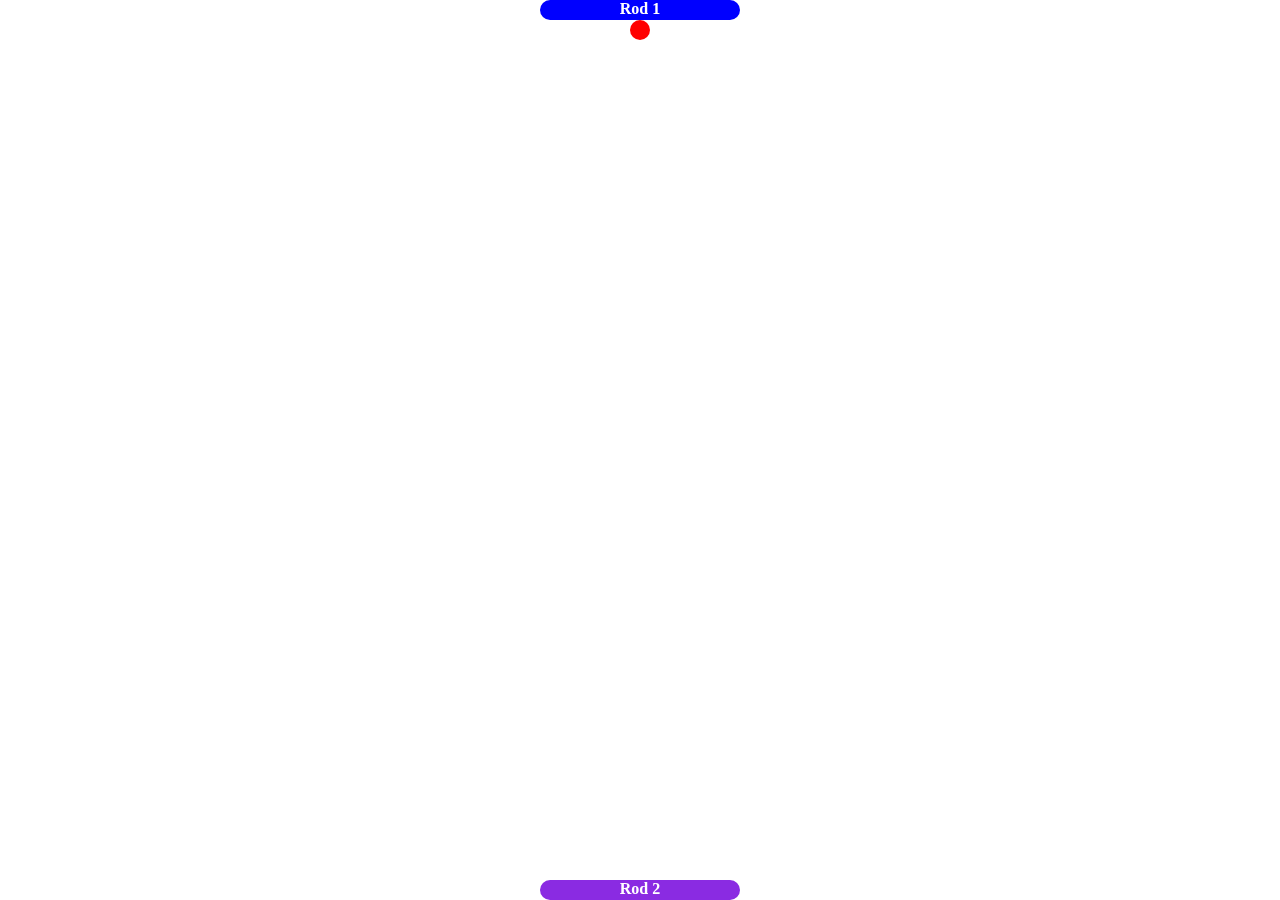
==== index.html @ 09bc1ba2 "Rename pingPong.html to index.html" ====
<!DOCTYPE html>
<html lang="en">
<head>
    <meta charset="UTF-8">
    <meta http-equiv="X-UA-Compatible" content="IE=edge">
    <meta name="viewport" content="width=device-width, initial-scale=1.0">
    <title>Ping Pong</title>
    <link rel="stylesheet" href="PingPongstyle.css">
</head>
<body>
    
    <div id="conainer">

        <div id="ball"></div>
        <div id="rod1">Rod 1</div>
        <div id="rod2">Rod 2</div>

    </div>

    <script src="pingPongScript.js"></script>
</body>
</html>
---- PingPongstyle.css ----
#container {
    position: relative;
}

#ball {
    width: 20px;
    height: 20px;
    background-color: red;
    position: fixed;
    top: 20px;
    left: 52.5%;
    border-radius: 50%;
}

#rod1, #rod2 {
    width: 200px;
    height: 20px;
    position: fixed;
    left: 50%;
    border-radius: 25px;
    text-align: center;
    color: white;
    font-weight: bold;
}

#rod1 {
    background-color: blue;
    top: 0px;    
}

#rod2 {
    background-color: blueviolet;
    bottom: 0px;
}
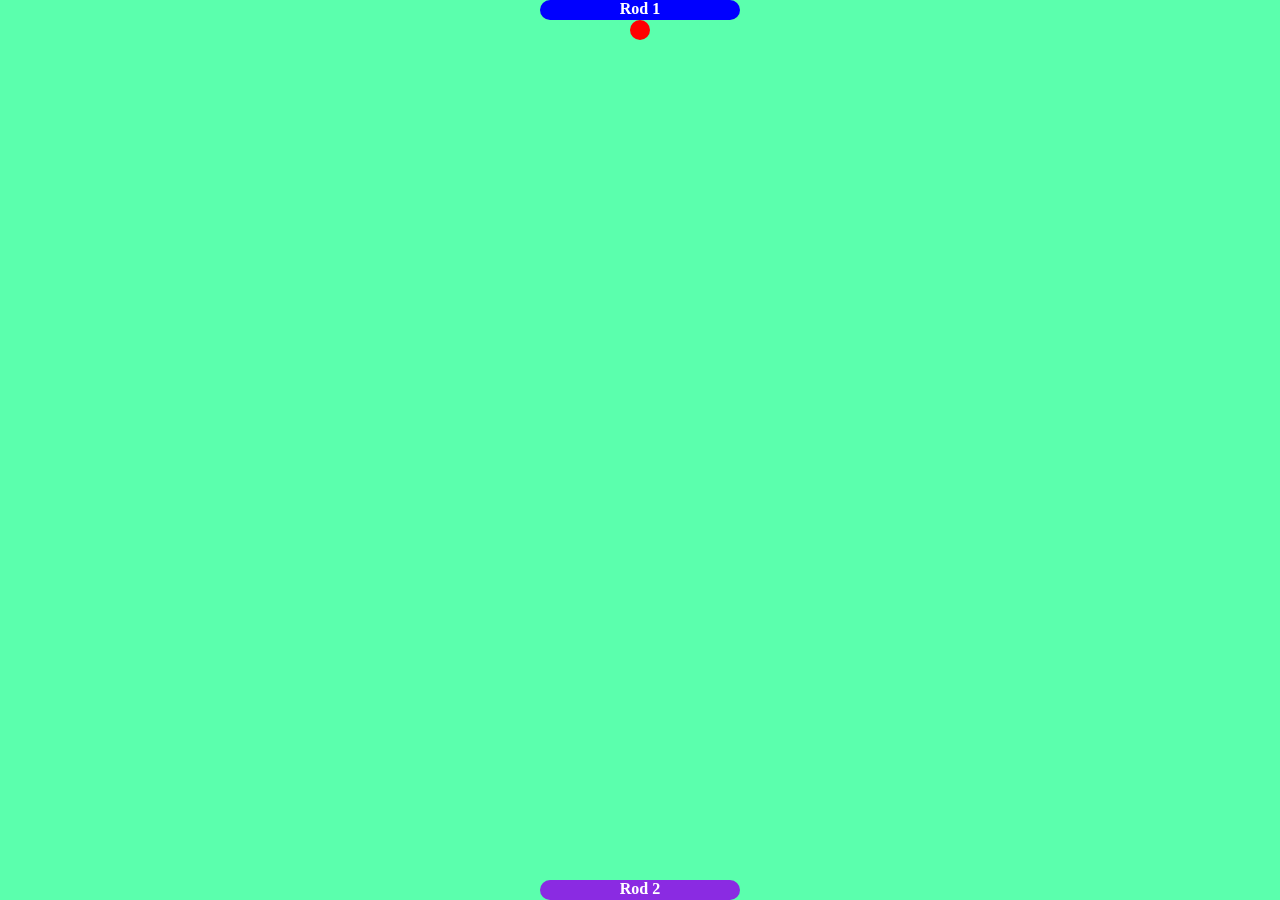
==== commit 1a633052: "Update index.html" ====
--- a/index.html
+++ b/index.html
@@ -7,7 +7,7 @@
     <title>Ping Pong</title>
     <link rel="stylesheet" href="PingPongstyle.css">
 </head>
-<body>
+<body style=" background-color:rgba(0, 255, 128, 0.644);">
     
     <div id="conainer">
 
--- a/PingPongstyle.css
+++ b/PingPongstyle.css
@@ -1,3 +1,8 @@
+body{
+    background-color:rgba(0, 255, 128, 0.644);
+
+}
+
 #container {
     position: relative;
 }
